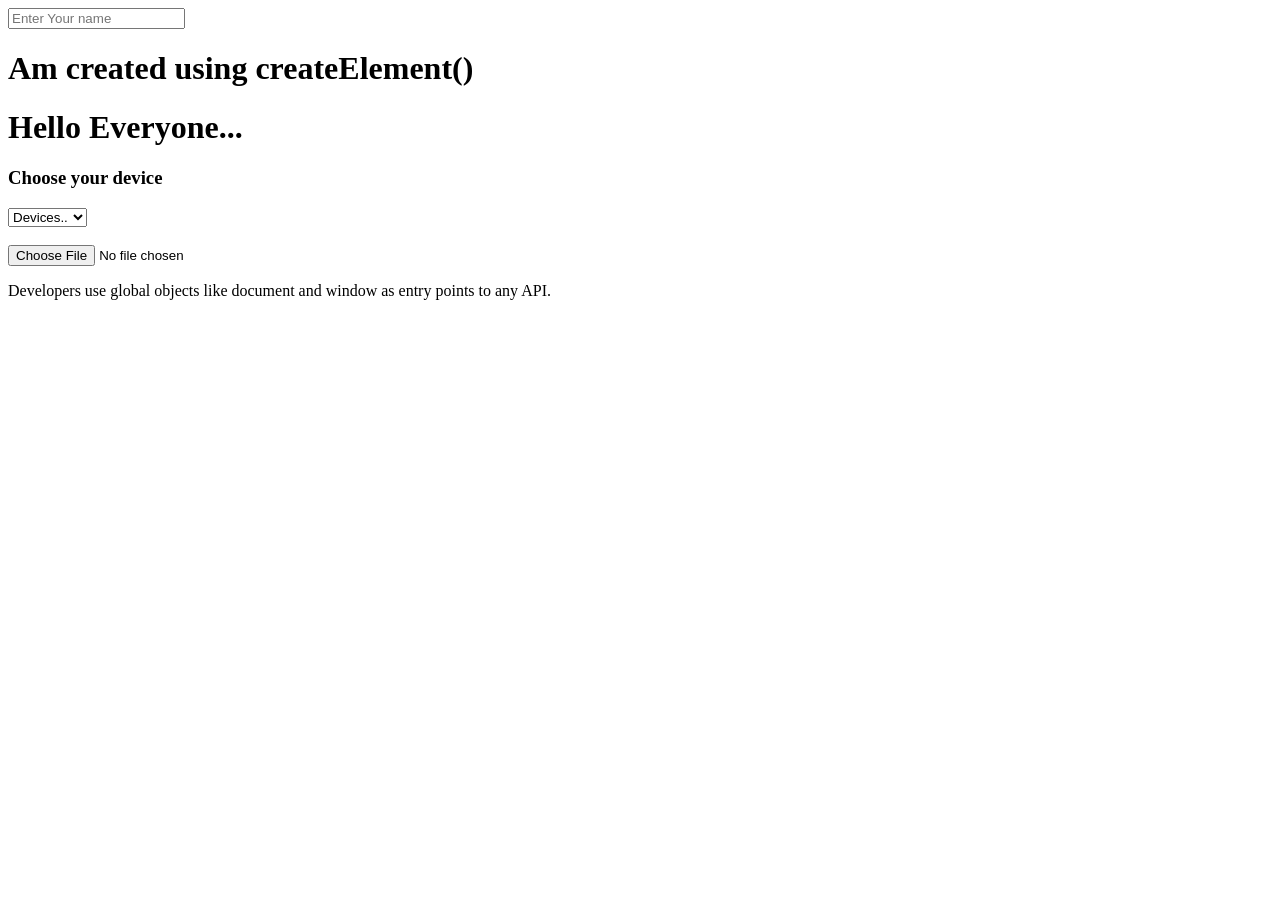
==== Java_Script/part_two/index.html @ 4ddcec49 "DOM events and event listners ...." ====
<!DOCTYPE html>
<html lang="en">
<head>
    <meta charset="UTF-8">
    <meta name="viewport" content="width=device-width, initial-scale=1.0">
    <title>Document</title>
</head>
<body>
    <h1 id="head1">Hello Everyone...</h1>
    <h3  id="Devices">Choose your device</h3>
    <select>
        <option selected disabled>Devices..</option>
        <option value="Samsung">Samsung</option>
        <option value="Apple">Apple</option>
        <option value="Vivo">Vivo</option>
        <option value="Realme">Realme</option>
    </select>
    <br>
    <br> 
    <input  id="file" type="file">
    <script src="app.js"></script>
</body>
</html>
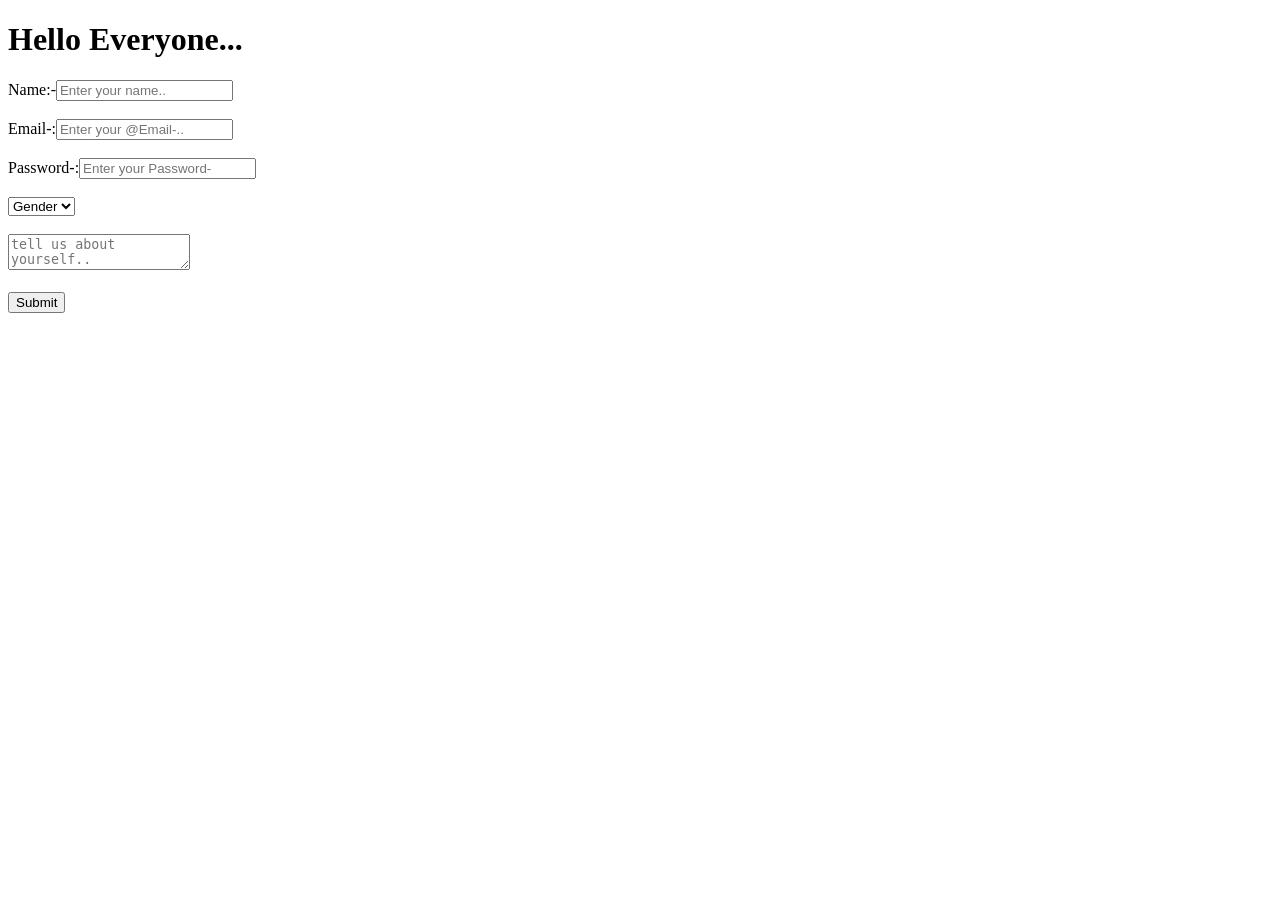
==== commit 813f25b0: "Validation and Verification" ====
--- a/Java_Script/part_two/index.html
+++ b/Java_Script/part_two/index.html
@@ -4,10 +4,11 @@
     <meta charset="UTF-8">
     <meta name="viewport" content="width=device-width, initial-scale=1.0">
     <title>Document</title>
+    <link rel="stylesheet" href="style.css">
 </head>
 <body>
     <h1 id="head1">Hello Everyone...</h1>
-    <h3  id="Devices">Choose your device</h3>
+    <!-- <h3  id="Devices">Choose your device</h3>
     <select>
         <option selected disabled>Devices..</option>
         <option value="Samsung">Samsung</option>
@@ -17,7 +18,31 @@
     </select>
     <br>
     <br> 
-    <input  id="file" type="file">
+    <input  id="file" type="file"> -->
+    <!-- <div id="box"></div> -->
+     <form>
+        Name:-<input id="name" type="text" placeholder="Enter your name..">
+        <br>
+        <br>
+        Email-:<input type="email" placeholder="Enter your @Email-..">
+        <br>
+        <br>
+        Password-:<input type="password" placeholder="Enter your Password-">
+        <br>
+        <br>
+        <Select>Gender-:
+            <option selected disabled>Gender</option>
+            <option value="male">Male</option>
+            <option value="female">Female</option>
+            <option value="Other">Other</option>
+        </Select>
+        <br>
+        <br>
+        <textarea placeholder="tell us about yourself.."></textarea>
+        <br>
+        <br>
+        <input type="submit">
+     </form>
     <script src="app.js"></script>
 </body>
 </html>
--- a/Java_Script/part_two/style.css
+++ b/Java_Script/part_two/style.css
@@ -0,0 +1,8 @@
+/* #file{
+    display: none;
+} */
+ #box{
+    height: 400px;
+    width: 400px;
+    background-color: red;
+ }
